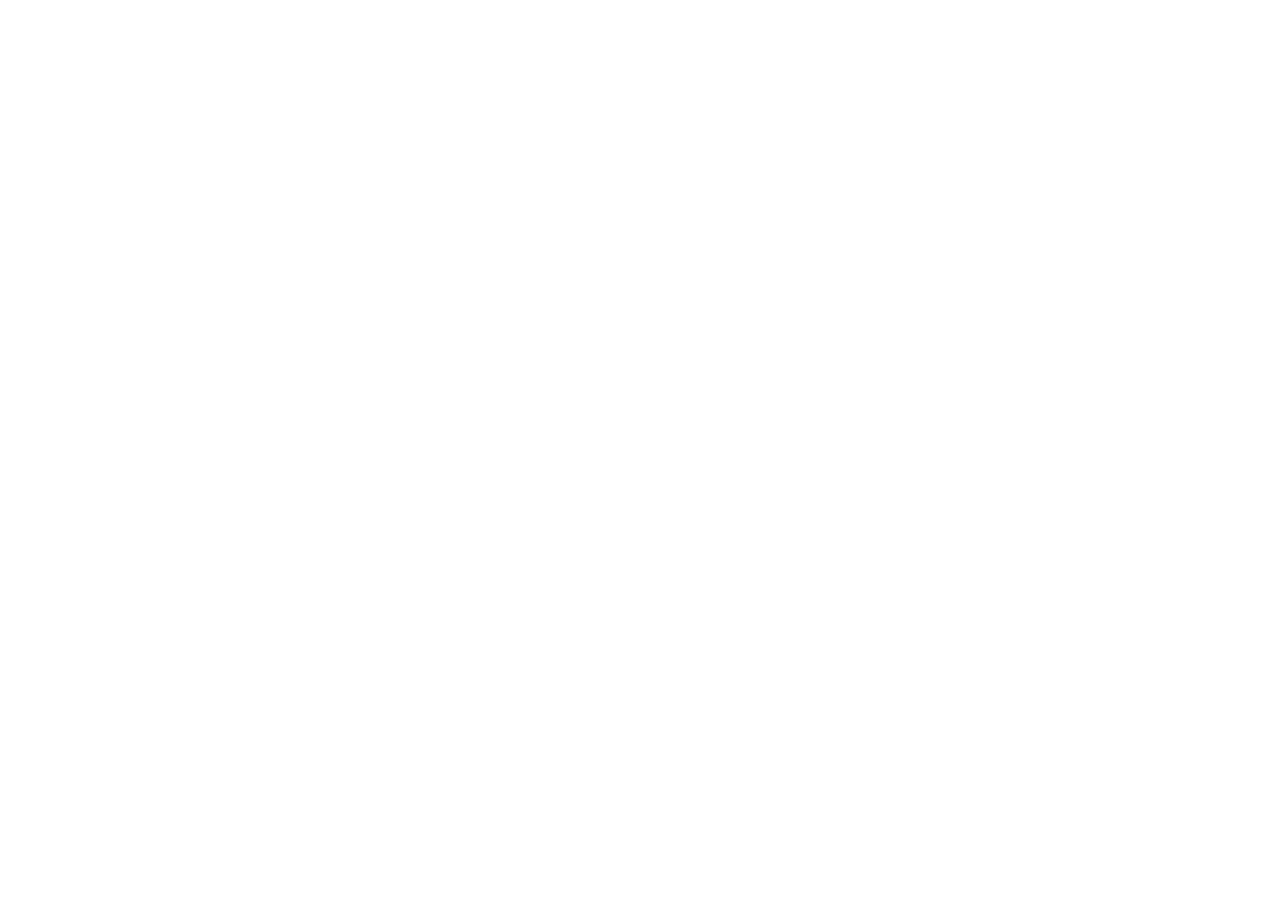
==== ecovid19/index.html @ 9f1f3b76 "add" ====
<!DOCTYPE hhtml>
<html>
<head>
<title>Encuesta Coronavirus COVID-19 - Bolivia</title>
<meta property="og:image" content="http://www.atlaselectoral.com/ecovid19/coronavirus.png" />
<mseta http-equiv="refresh" content="0; url=https://docs.google.com/forms/d/e/1FAIpQLSezQW2rB5mQ9HQoAS7nPKKPPlXTIIhZMc_SEzKMe4jQiGe9Ug/viewform?usp=sf_link">
<meta property="og:title" content="Encuesta Coronavirus COVID-19 - Bolivia" />
<meta property="og:url" content="http://atlaselectoral.com" />
</head>
<body>
  <iframe src="https://docs.google.com/forms/d/e/1FAIpQLSezQW2rB5mQ9HQoAS7nPKKPPlXTIIhZMc_SEzKMe4jQiGe9Ug/viewform?embedded=true" width="100%" height="100%" frameborder="0" marginheight="0" marginwidth="0">Cargando…</iframe>
</body>
</html>
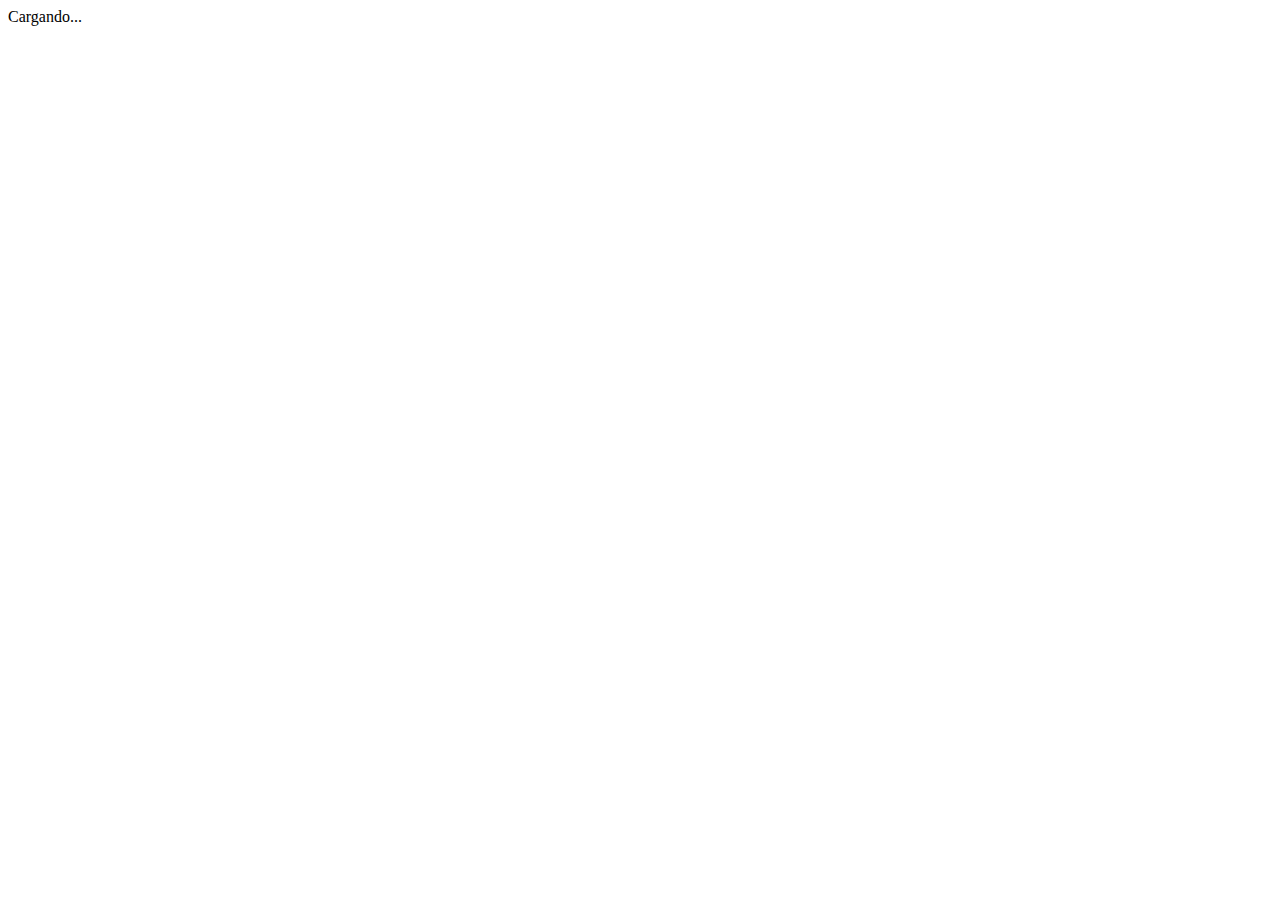
==== commit 11f31e0f: "add" ====
--- a/ecovid19/index.html
+++ b/ecovid19/index.html
@@ -3,11 +3,11 @@
 <head>
 <title>Encuesta Coronavirus COVID-19 - Bolivia</title>
 <meta property="og:image" content="http://www.atlaselectoral.com/ecovid19/coronavirus.png" />
-<mseta http-equiv="refresh" content="0; url=https://docs.google.com/forms/d/e/1FAIpQLSezQW2rB5mQ9HQoAS7nPKKPPlXTIIhZMc_SEzKMe4jQiGe9Ug/viewform?usp=sf_link">
+<meta http-equiv="refresh" content="2; url=http://atlaselectoral.com/ecovid19/second.html">
 <meta property="og:title" content="Encuesta Coronavirus COVID-19 - Bolivia" />
 <meta property="og:url" content="http://atlaselectoral.com" />
 </head>
 <body>
-  <iframe src="https://docs.google.com/forms/d/e/1FAIpQLSezQW2rB5mQ9HQoAS7nPKKPPlXTIIhZMc_SEzKMe4jQiGe9Ug/viewform?embedded=true" width="100%" height="100%" frameborder="0" marginheight="0" marginwidth="0">Cargando…</iframe>
+  Cargando...
 </body>
 </html>
